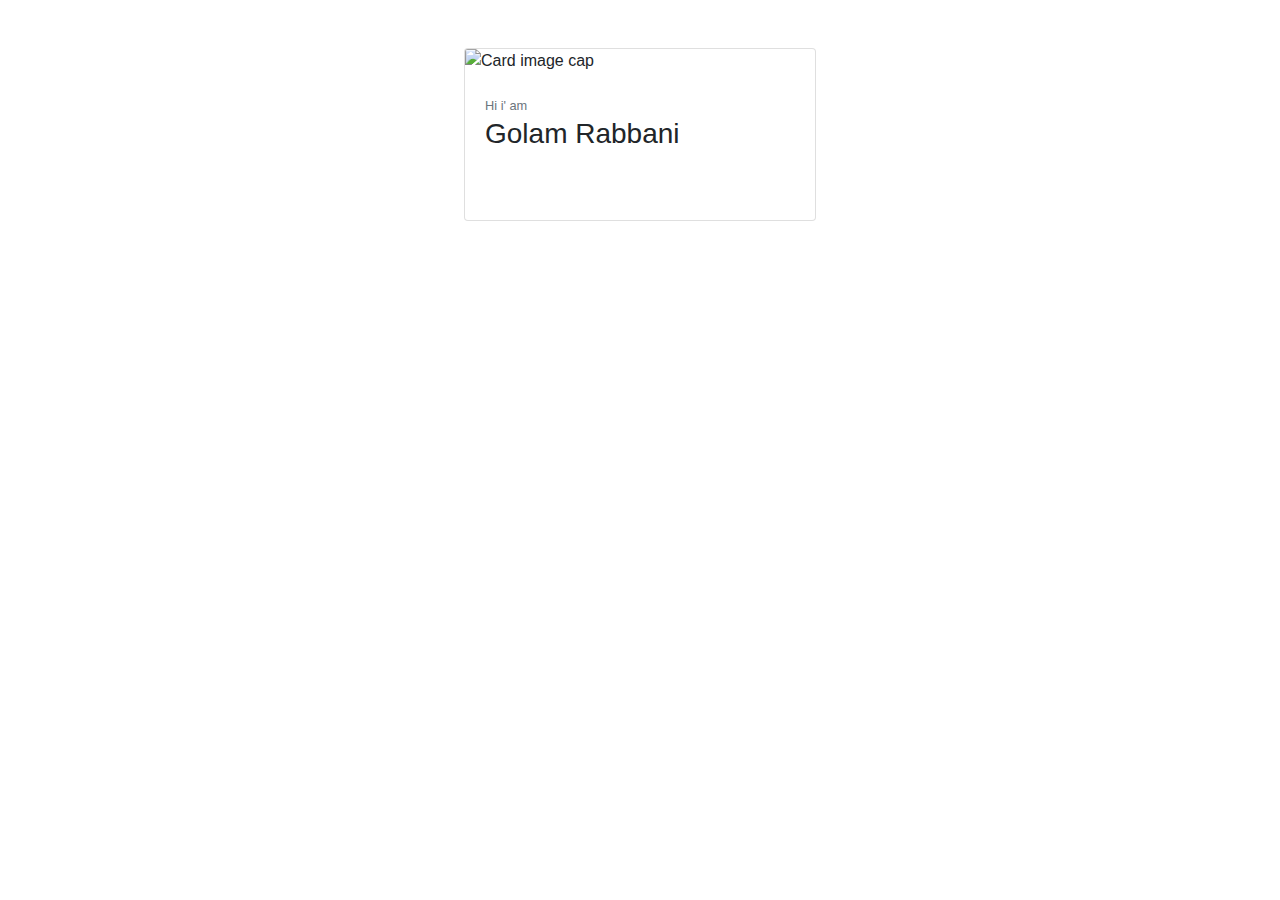
==== randomuser.html @ af619e68 "User api" ====
<!DOCTYPE html>
<html lang="en">
<head>
    <meta charset="UTF-8">
    <meta name="viewport" content="width=device-width, initial-scale=1.0">
    <link rel="stylesheet" href="https://use.fontawesome.com/releases/v5.5.0/css/all.css" integrity="sha384-B4dIYHKNBt8Bc12p+WXckhzcICo0wtJAoU8YZTY5qE0Id1GSseTk6S+L3BlXeVIU" crossorigin="anonymous">
    <link rel="stylesheet" href="https://stackpath.bootstrapcdn.com/bootstrap/4.5.2/css/bootstrap.min.css" integrity="sha384-JcKb8q3iqJ61gNV9KGb8thSsNjpSL0n8PARn9HuZOnIxN0hoP+VmmDGMN5t9UJ0Z" crossorigin="anonymous">
    <link rel="stylesheet" href="style.css">
    <title>Random user</title>
</head>
<body>
    <main>
        <section class="random-user mt-5">
            <div class="container d-flex justify-content-center">
                <div class="card">
                    <img id="image" class="card-img-top" src="https://avatars3.githubusercontent.com/u/61206200?s=400&u=477f6382fda67fe4918f0a3c23356f7c6ebcab46&v=4" alt="Card image cap">
                    <div class="card-body">
                        <small class="text-muted">Hi i' am</small>
                        <h3 id="user-title" class="card-title">Golam Rabbani</h3> 
                        <div class="social-icon">
                            <i class="social far fa-user" id="user-icon"></i>
                            <i class="social fas fa-phone" id="number-icon"></i>
                            <i class="social far fa-envelope" id="e-mail-icon"></i>
                        </div>
                    </div>
                </div>
            </div>
        </section>
    </main>



    <script>
        let socialIcons = document.querySelectorAll('i');

        function apiFunction(){
            fetch('https://randomuser.me/api/')
            .then(res=> res.json())
            .then(user => {
                mainUserFunction(user);
            })
        }
        setInterval(()=>{
            apiFunction();
        }, 3000)

        function mainUserFunction(user){
            const userNameDetails = user.results[0].name;
            
            const nameTitle = userNameDetails.title;
            const firstName = userNameDetails.first;
            const lastName = userNameDetails.last;

            const userName = `${nameTitle} ${firstName} ${lastName}`;
            const userEmail = user.results[0].email;
            const phoneNumber = user.results[0].cell;
            const img = user.results[0].picture.large;

            displayUser(img, userName, userEmail, phoneNumber);
        }

        function displayUser(img, userName, userEmail, phoneNumber){
            document.getElementById('image').src = img;
            document.getElementById('user-title').innerText = userName;

            for (let i = 0; i < socialIcons.length; i++) {
                socialIcons[i].addEventListener('mouseover', function(e){
                    if(e.target === document.getElementById('user-icon')){
                        document.getElementById('user-title').innerText = userName;
                    }
                    else if(e.target === document.getElementById('e-mail-icon')) {
                        document.getElementById('user-title').innerText = userEmail;
                    }
                    else {
                        document.getElementById('user-title').innerText = phoneNumber;
                    }    
                });
            }
        }
    </script>
</body>
</html>
---- style.css ----
.card{
    width:22rem;
}
.social{
    text-decoration: none;
    margin: 0px 10px 0px 0px;
    color: dimgray;
    font-size: 25px;
    cursor: pointer;
}
.social:hover{
    text-decoration: none;
}
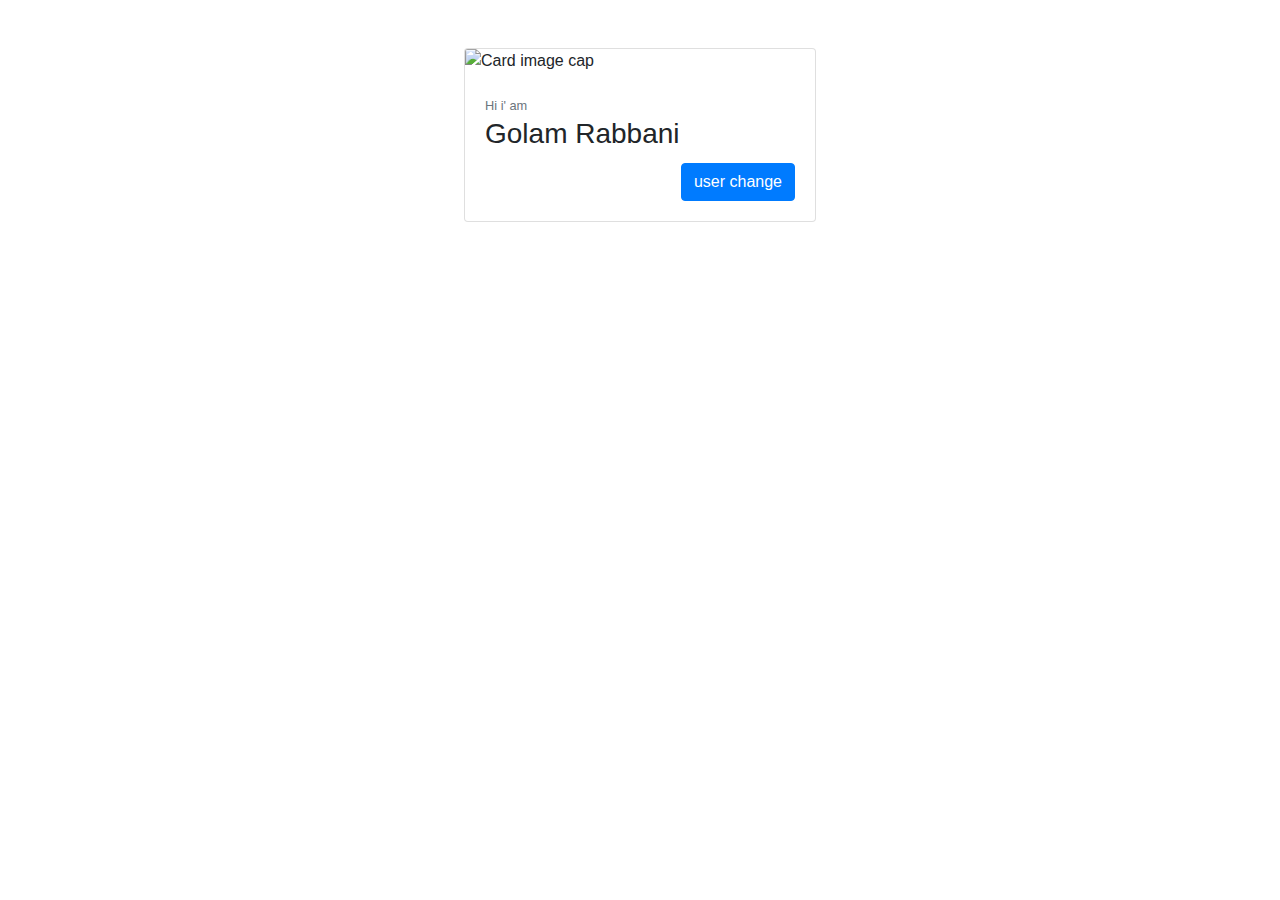
==== commit c9cac79a: "Finished appi" ====
--- a/randomuser.html
+++ b/randomuser.html
@@ -17,10 +17,13 @@
                     <div class="card-body">
                         <small class="text-muted">Hi i' am</small>
                         <h3 id="user-title" class="card-title">Golam Rabbani</h3> 
-                        <div class="social-icon">
-                            <i class="social far fa-user" id="user-icon"></i>
-                            <i class="social fas fa-phone" id="number-icon"></i>
-                            <i class="social far fa-envelope" id="e-mail-icon"></i>
+                        <div class="social-icon d-flex" style="justify-content: space-between;">
+                            <div>
+                                <i class="social far fa-user" id="user-icon"></i>
+                                <i class="social fas fa-phone" id="number-icon"></i>
+                                <i class="social far fa-envelope" id="e-mail-icon"></i>
+                            </div>
+                            <button onclick="changesUser()" class="btn btn-primary">user change</button>
                         </div>
                     </div>
                 </div>
@@ -32,7 +35,7 @@
 
     <script>
         let socialIcons = document.querySelectorAll('i');
-
+        // api
         function apiFunction(){
             fetch('https://randomuser.me/api/')
             .then(res=> res.json())
@@ -40,10 +43,11 @@
                 mainUserFunction(user);
             })
         }
-        setInterval(()=>{
-            apiFunction();
-        }, 3000)
-
+        // changes user
+        function changesUser(){
+            apiFunction()
+        }
+        // user details
         function mainUserFunction(user){
             const userNameDetails = user.results[0].name;
             
@@ -58,7 +62,7 @@
 
             displayUser(img, userName, userEmail, phoneNumber);
         }
-
+        // user-display
         function displayUser(img, userName, userEmail, phoneNumber){
             document.getElementById('image').src = img;
             document.getElementById('user-title').innerText = userName;
